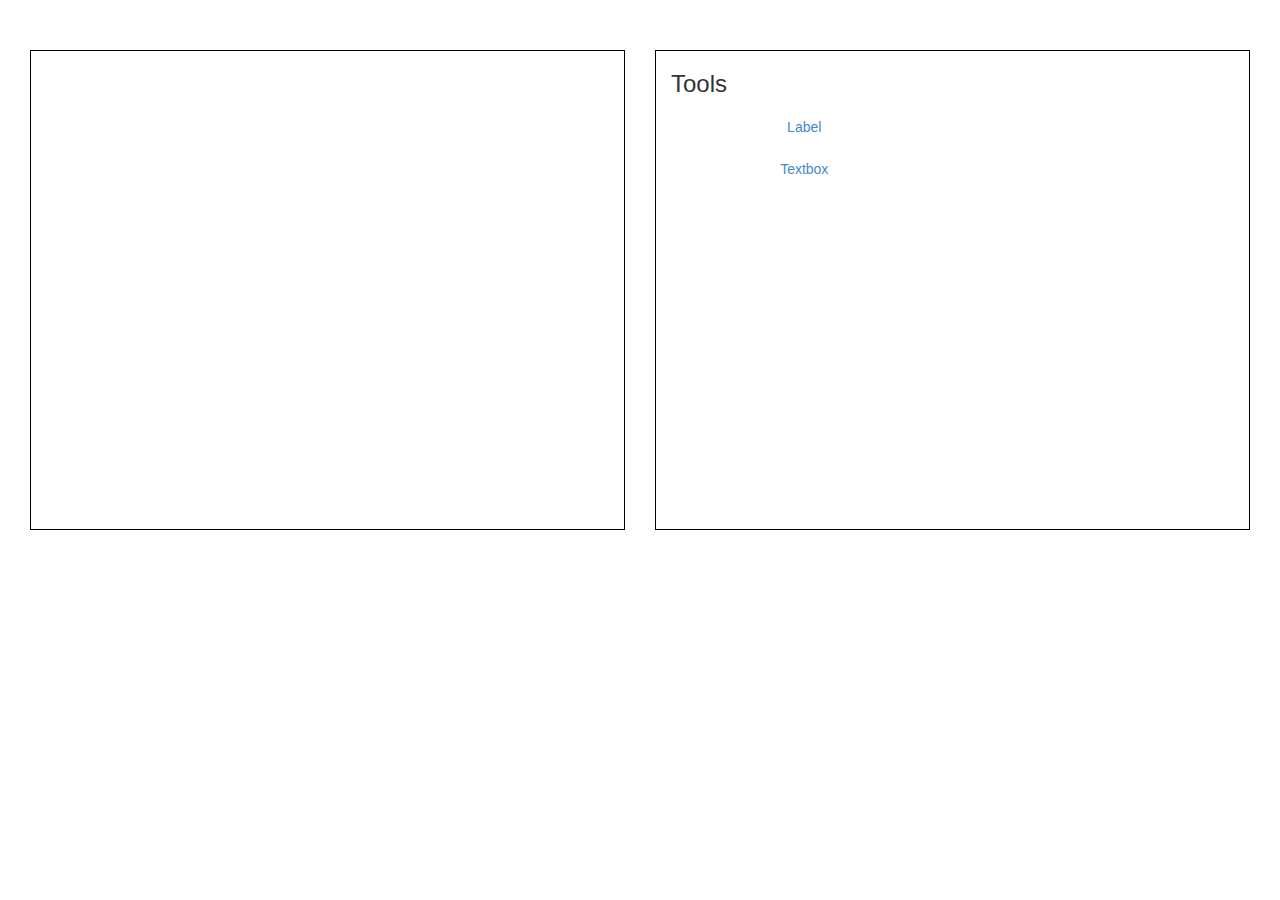
==== public/index.html @ 5d1f9036 "Initial Commit" ====
<!doctype html>
<html ng-app="formbuilder">
	<head>		
		<link rel="stylesheet" href="styles/bootstrap.css"/>
		<link rel="stylesheet" href="styles/bootstrap-theme.css"/>
		<link rel="stylesheet" href="styles/style.css"/>
	</head>
	<body>	
		<editor></editor>
		<script src="scripts/angular.js"></script>
		<script src="scripts/jquery.js"></script>
		<script src="scripts/bootstrap.js"></script>
		<script src="scripts/script.js"></script>
		
		<script src="templates/label/controller.js"></script>
		<script src="templates/textbox/controller.js"></script>
		
		<script src="directives/formbuilder/controller.js"></script>
		<script src="directives/toolbar/controller.js"></script>
		<script src="directives/editor/controller.js"></script>
	</body>
</html>
---- public/styles/style.css ----
[ng-controller="formbuilder"], [ng-controller="toolbar"] {
	height : 480px;
	position : relative;
	overflow : auto;
	border : 1px solid black;
	margin-top : 50px;
}

[ng-controller="flexible"] *, [ng-controller="flexible"] textarea, [ng-controller="flexible"] input {
	width : 100%;
	height : 100%;
}

.highlighted {
	position : absolute;
	border : 1px solid black;
	cursor : move;
}

.highlighted [class] {
	position : absolute;
	width : 10px;
	height : 10px;
	border : 1px solid black;
	background : white;
}

.highlighted .top, .highlighted .bottom {
	left : 50%;
	margin-left : -5px;
}

.highlighted .left, .highlighted .right {
	top : 50%;
	margin-top : -5px;
}

.highlighted .left {
	margin-left : -5px;
}

.highlighted .top {
	margin-top : -5px;
}

.highlighted .right {
	left : 100%;
	margin-left : -5px;
}

.highlighted .bottom {
	top : 100%;
	margin-top : -5px;
}

.highlighted .top, .highlighted .bottom {
	cursor : n-resize;
}

.highlighted .left, .highlighted .right {
	cursor : e-resize;
}

textarea {
	resize : none;
}

[ng-controller="label"] {
	border : 1px dotted rgba(0, 0, 0, 0.5)
}

#selection {
	border : 1px dashed black;
	position : absolute;
}
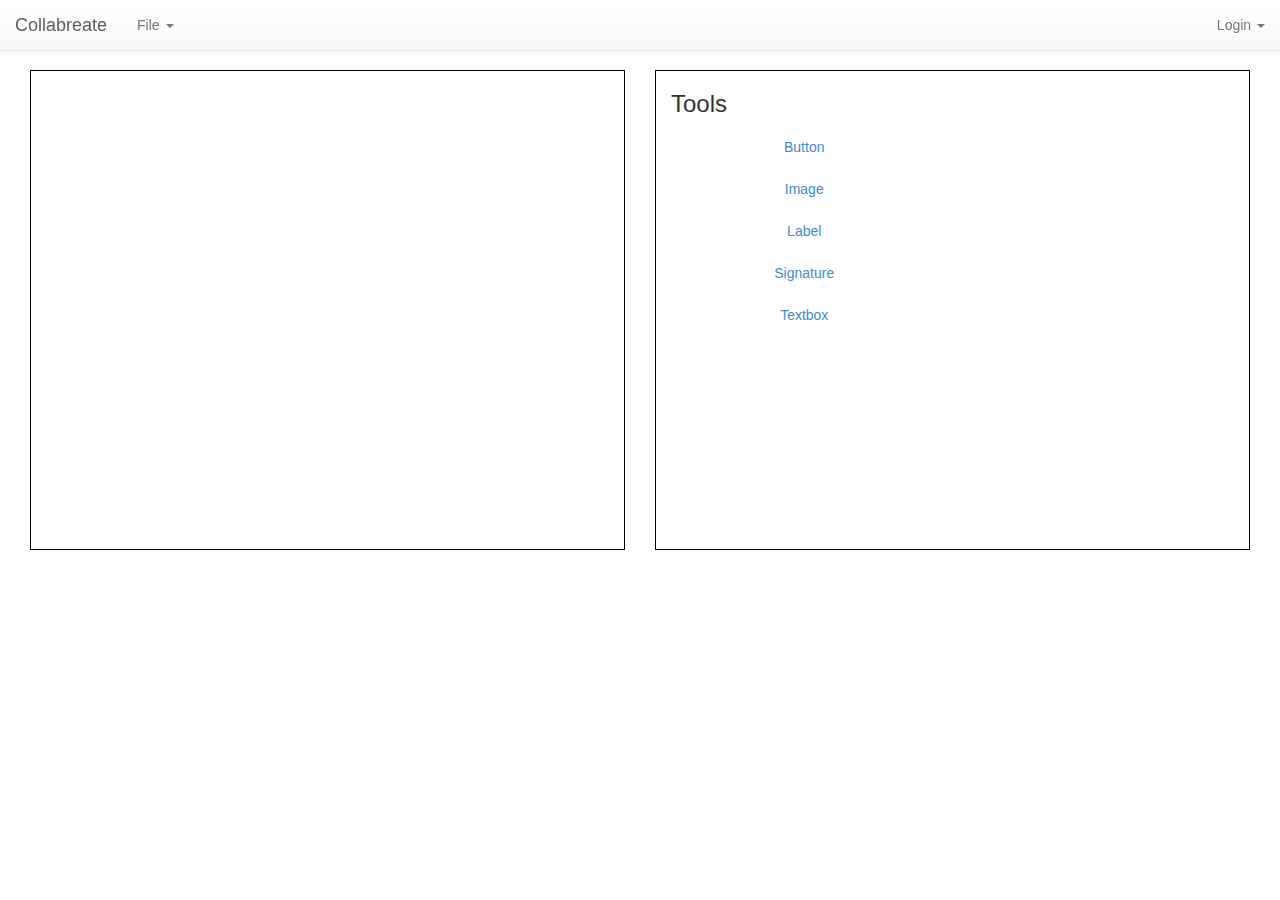
==== commit 48097539: "Added a few new tools and facebook login" ====
--- a/public/index.html
+++ b/public/index.html
@@ -6,13 +6,16 @@
 		<link rel="stylesheet" href="styles/style.css"/>
 	</head>
 	<body>	
-		<editor></editor>
+		<div editor></div>
 		<script src="scripts/angular.js"></script>
 		<script src="scripts/jquery.js"></script>
 		<script src="scripts/bootstrap.js"></script>
 		<script src="scripts/script.js"></script>
 		
+		<script src="templates/button/controller.js"></script>
 		<script src="templates/label/controller.js"></script>
+		<script src="templates/image/controller.js"></script>
+		<script src="templates/signature/controller.js"></script>
 		<script src="templates/textbox/controller.js"></script>
 		
 		<script src="directives/formbuilder/controller.js"></script>
--- a/public/styles/style.css
+++ b/public/styles/style.css
@@ -3,10 +3,10 @@
 	position : relative;
 	overflow : auto;
 	border : 1px solid black;
-	margin-top : 50px;
+	margin-top : 70px;
 }
 
-[ng-controller="flexible"] *, [ng-controller="flexible"] textarea, [ng-controller="flexible"] input {
+.fullscreen {
 	width : 100%;
 	height : 100%;
 }
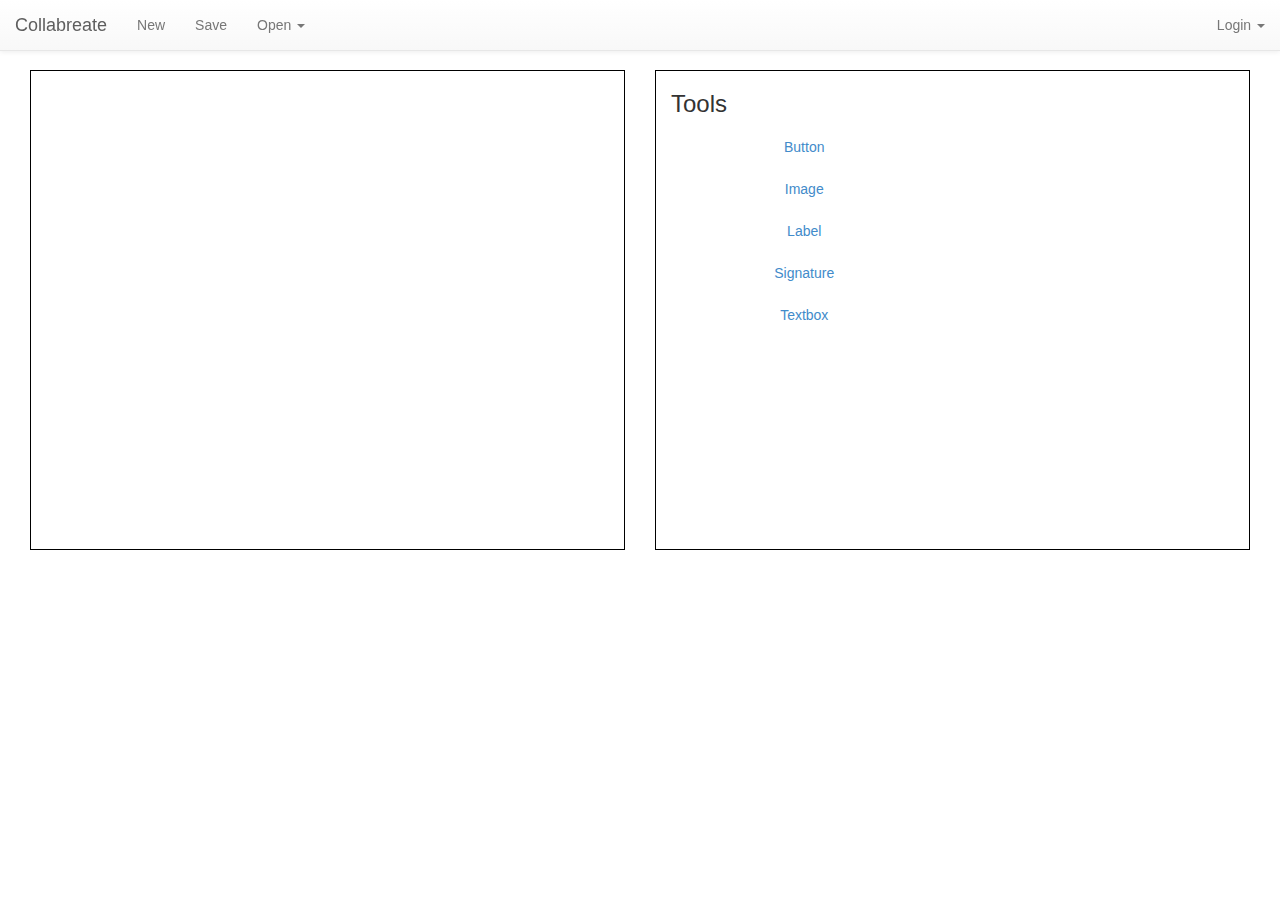
==== commit 09460979: "updated navbar" ====
--- a/public/index.html
+++ b/public/index.html
@@ -8,6 +8,7 @@
 	<body>	
 		<div editor></div>
 		<script src="scripts/angular.js"></script>
+		<script src="scripts/angular-cookies.js"></script>
 		<script src="scripts/jquery.js"></script>
 		<script src="scripts/bootstrap.js"></script>
 		<script src="scripts/script.js"></script>
